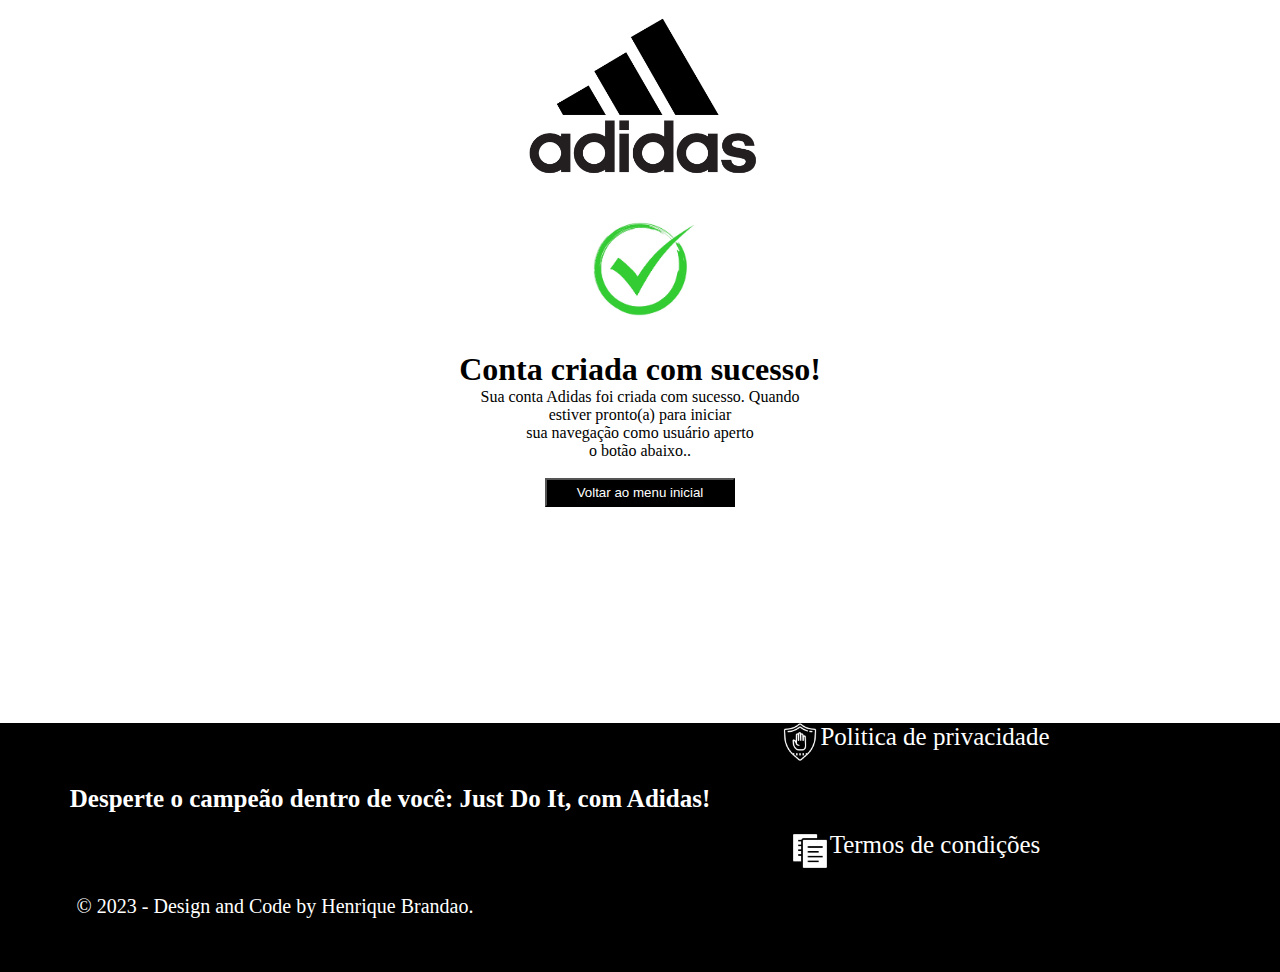
==== Adidas/conta-criada.html @ 067ecf52 "Add files via upload" ====
<!DOCTYPE html>
<html lang="pt-br">
<head>
    <meta charset="UTF-8">
    <meta name="viewport" content="width=device-width, initial-scale=1.0">
    <title>Conta criada com sucesso!</title>
    <link rel="stylesheet" href="./style/style.css">

    <img class="logo-pagina-login" src="./assets/logo.png">

    <main>
        
        <img class="logo-conta-criada-com-sucesso" src="./assets/logo-conta-criada-com-sucesso.png"><br><br>
        <h1>Conta criada com sucesso!</h1>
            <div>
               <p>Sua conta Adidas foi criada com sucesso. Quando<br> 
                  estiver pronto(a) para iniciar<br>
                  sua navegação como usuário aperto<br>
                  o botão abaixo.. </p><br>
            </div>
           <button class="botao-voltar-ao-menu-inicial"><a href="index.html" style="text-decoration: none; color: white;">Voltar ao menu inicial</a></button> 
        </main><br><br><br><br><br><br><br><br><br><br><br><br>

        <footer style="background-color: black;">
       

            <div class="politica-de-privacidade">
              <img src="./assets/politica de privacidade.png.jpg" style="width: 40px; height: 40px;"> <p>Politica de privacidade</p>
            </div><br><br>
    
            <h3 style="color: white; margin-left: -500px; font-size: 25px;">Desperte o campeão dentro de você: Just Do It, com Adidas!</h3><br>
    
            <div class="termos-de-condicoes">
              <img src="./assets/termo e condicao.png.jpg" style="width: 40px; height: 40px;"> <p>Termos de condições</p>
            </div> 
            
        <p class="copyright" > &copy; 2023 - Design and Code by Henrique Brandao.</p><br><br><br>
    </footer>
    


</head>
<body>
    
</body>
</html>
---- Adidas/style/style.css ----
* {
    
    margin: 0;
    padding: 0;
    text-align: center;
    
}
.entrar {
    text-align: end;
    font-size: 18px; 
    margin-left: +1255px;  
}


.logo {
   width: 70px;
   height: 70px;
   margin-left: -1300px;
}





/***************************/

/*CSS PÁGINA DO USUÁRIO*/
.logo-pagina-login {
    width: 250px;
}

.input-login-usuario {
    padding: 5px 50px;
    
}
.h1-login-usuario {
    font-size: 40px;
}
.button-login-usuario {
    background-color: #000000;
    color: white;
    padding: 5px 70px;
}
.button-login-criar-conta {
    background-color: #000000;
    padding: 5px 58px;
    
}
.botao-criar-conta2 {
    background-color: #000000;
    color: #000000;
    text-decoration: none;
    padding: 5px 30px;
}
.logo-conta-criada-com-sucesso {
    width: 120px;
}
.botao-voltar-ao-menu-inicial {
    background-color: #000000;
    color: white;
    padding: 5px 30px;
}


/*****************************/





nav li {
    
    display: inline;
    margin:0 0 0 15px;
 
}

nav {
    text-transform:uppercase;
    color: black;
    font-weight: bold;
    font-size: 20px;
    margin-left: +875px;
}
.decoracao-menu-nav {
    text-decoration: none;
    color: #000000;
}
.hover-nav :hover{
    color:rgb(136, 130, 130);
    text-decoration: none;
    
}

.container1 {
    color: white;
    background-color: #000000;
    display: flex;
}
.ajuste-img-banner-propaganda {
    width: 600px;
    height: 600px;
    margin-left: 200px;
}
.titulo-apresentacao {
    font-size: 55px;
    text-align: left;
    margin-left: +550px;
    
}
.sob-titulo-apresentacao {
    font-size: 20px;
    text-align: left;
    margin-left: -2px;
}
.modelos {
    width: 1220px;
    height: 600px;
   
}


.produtos-femininos li {
    display:inline-block;
    text-align: center;
    width: 13%;
    font-size: 18px;
    text-align: left; 
    
      
}
.produtos-masculinos li {
    display:inline-block;
    text-align: center;
    width: 13%;
    font-size: 18px;
    text-align: left; 
    
      
}
.produtos-infantil li {
    display:inline-block;
    text-align: center;
    width: 13%;
    font-size: 18px;
    text-align: left; 
    
}
.botao {
    font-size: 25px;
    background-color: white;
    margin-left: +105px;
    

}
form label, form p {
    display: block;
    font-size: 20px;
    margin: 10px 0; /*para dar espaço entre as opções do formulario*/
   
}

.input-padrao {
    margin: 0 0 10px;
    padding: 5px 10px; /*Para alterar o tamanho da caixa de texto*/
    width: 35%;
    
}
.button {
    background-color: #000000;
    color: white;
    font-size:25px;
    padding: 2px 20px;
}
.botao-criar-conta {
    background-color: #000000;
    color: white;
    font-size: 18px;
}
.footer {
    flex-shrink: 0;
    background-color: black;
    padding: 40px 0;
    
    
}
.politica-de-privacidade {
    color: white;
    text-align: left;
    font-size: 25px;
    display: inline-flex;
    margin-left: +550px;
}
.termos-de-condicoes {
    color: white;
    font-size: 25px;
    display: inline-flex;
    margin-left: +550px;
    
}
.copyright {
    color: white;
    font-size: 20px;
    margin: 20px 0 0;
    margin-left: -730px;
}
.footer {
    position: absolute;
}
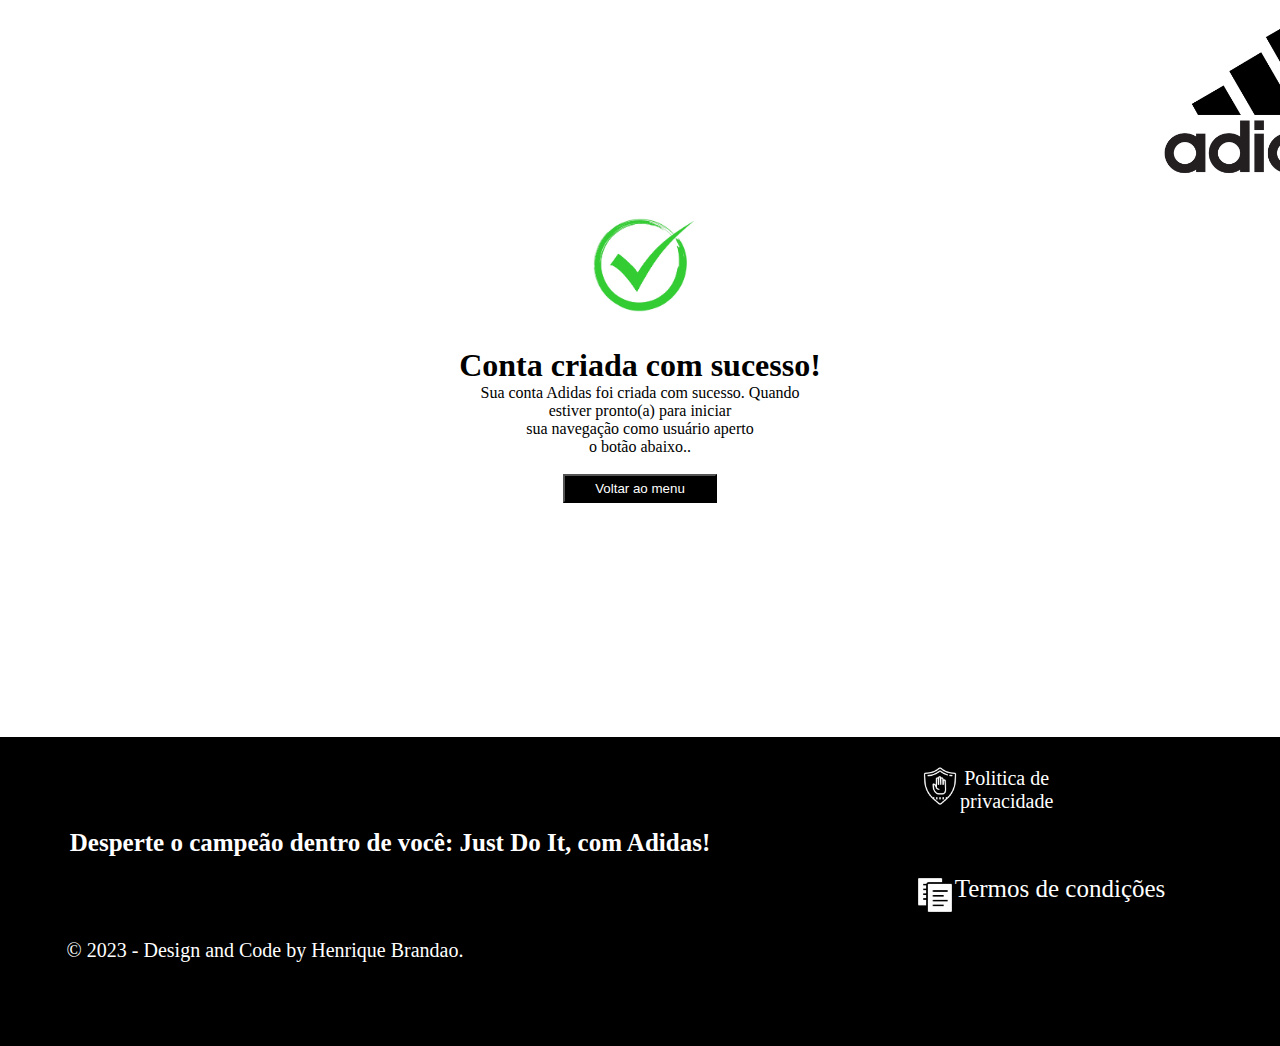
==== commit eb1f970c: "Add files via upload" ====
--- a/Adidas/conta-criada.html
+++ b/Adidas/conta-criada.html
@@ -4,13 +4,14 @@
     <meta charset="UTF-8">
     <meta name="viewport" content="width=device-width, initial-scale=1.0">
     <title>Conta criada com sucesso!</title>
-    <link rel="stylesheet" href="./style/style.css">
+    <link rel="stylesheet" href="./style/conta-criada.css">
 
     <img class="logo-pagina-login" src="./assets/logo.png">
 
-    <main>
+    <section class="conteudo">
         
-        <img class="logo-conta-criada-com-sucesso" src="./assets/logo-conta-criada-com-sucesso.png"><br><br>
+        <img class="logo-conta-criada-com-sucesso" src="./assets/logo-conta-criada-com-sucesso.png" style="width: 120px;"><br><br>
+
         <h1>Conta criada com sucesso!</h1>
             <div>
                <p>Sua conta Adidas foi criada com sucesso. Quando<br> 
@@ -18,10 +19,10 @@
                   sua navegação como usuário aperto<br>
                   o botão abaixo.. </p><br>
             </div>
-           <button class="botao-voltar-ao-menu-inicial"><a href="index.html" style="text-decoration: none; color: white;">Voltar ao menu inicial</a></button> 
-        </main><br><br><br><br><br><br><br><br><br><br><br><br>
+            <button type="submit" class="botao-voltar-ao-menu-inicial"><a href="index.html" style="color: white; text-decoration: none;">Voltar ao menu</a></button><br><br>
+          </section><br><br><br><br><br><br><br><br><br><br><br><br>
 
-        <footer style="background-color: black;">
+        <footer class="rodape" style="background-color: black;">
        
 
             <div class="politica-de-privacidade">
--- a/Adidas/style/conta-criada.css
+++ b/Adidas/style/conta-criada.css
@@ -0,0 +1,70 @@
+* {
+    
+    margin: 0;
+    padding: 0;
+    text-align: center;
+    
+}
+html, body {
+    height: 100%; /*largura inteira de página*/
+}
+body {
+    display: flex;
+    flex-direction: column;
+}
+.cabecalho {
+    
+    color: white;
+    padding: 30px;
+    text-align: center;
+}
+.conteudo {
+    flex: 1 0 auto;
+}
+
+.logo-pagina-login {
+    width: 250px;
+    margin-left: +1150px
+}
+.logo-conta-criada-com-sucesso {
+    width: 220px;
+}
+.botao-voltar-ao-menu-inicial {
+    background-color: #000000;
+    color: white;
+    padding: 5px 30px;
+}
+.botao-voltar-ao-menu-inicial:hover{
+    -ms-transform: scale(1.1);
+    transform: scale(1.1);
+}
+.politica-de-privacidade {
+    width: 40px; 
+    height: 40px;
+    color: white;
+    text-align: left;
+    font-size: 20px;
+    display: inline-flex;
+    margin-left: +600px;
+    
+}
+.termos-de-condicoes {
+    color: white;
+    font-size: 25px;
+    display: inline-flex;
+    margin-left: +800px;
+    
+}
+.copyright {
+    color: white;
+    font-size: 20px;
+    margin: 20px 0 0;
+    margin-left: -750px;
+}
+.rodape {
+    flex-shrink: 0;
+    background-color: black;
+    color: white;
+    padding: 30px;
+    text-align: center;
+}
